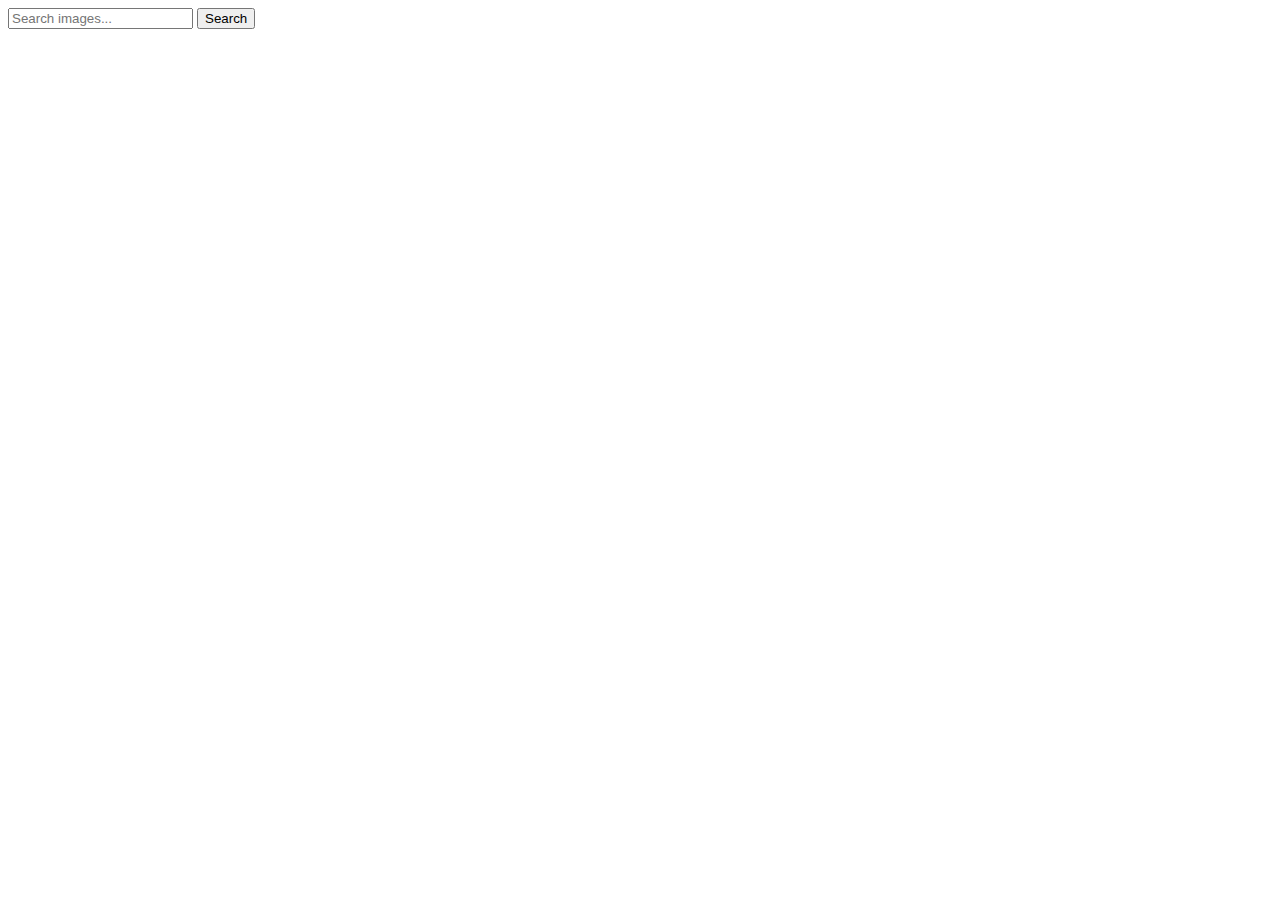
==== index.html @ 64b1526b "Deploying to gh-pages from @ anton-goydenko3001/goit-js-hw-12@7365316ac0a2bae5cbcd1631880cb2fcf49243" ====
<!DOCTYPE html>
<html lang="en">
  <head>
    <meta charset="UTF-8" />
    <link rel="icon" type="image/svg+xml" href="/goit-js-hw-12/favicon.svg" />
    <meta name="viewport" content="width=device-width, initial-scale=1.0" />
    <title>Homework 11</title>
    
    <script type="module" crossorigin src="/goit-js-hw-12/commonHelpers.js"></script>
    <link rel="modulepreload" crossorigin href="/goit-js-hw-12/assets/vendor-8c59ed88.js">
    <link rel="stylesheet" href="/goit-js-hw-12/assets/vendor-1cd1f9d9.css">
    <link rel="stylesheet" href="/goit-js-hw-12/assets/index-38ad0916.css">
  </head>
  <body>
    <form class="form">
      <input type="text" name="query" placeholder="Search images..." />
      <button type="submit" class="form-button">Search</button>
    </form>
    <span class="loader visually-hidden"></span>
    <ul class="gallery"></ul>
    
  </body>
</html>
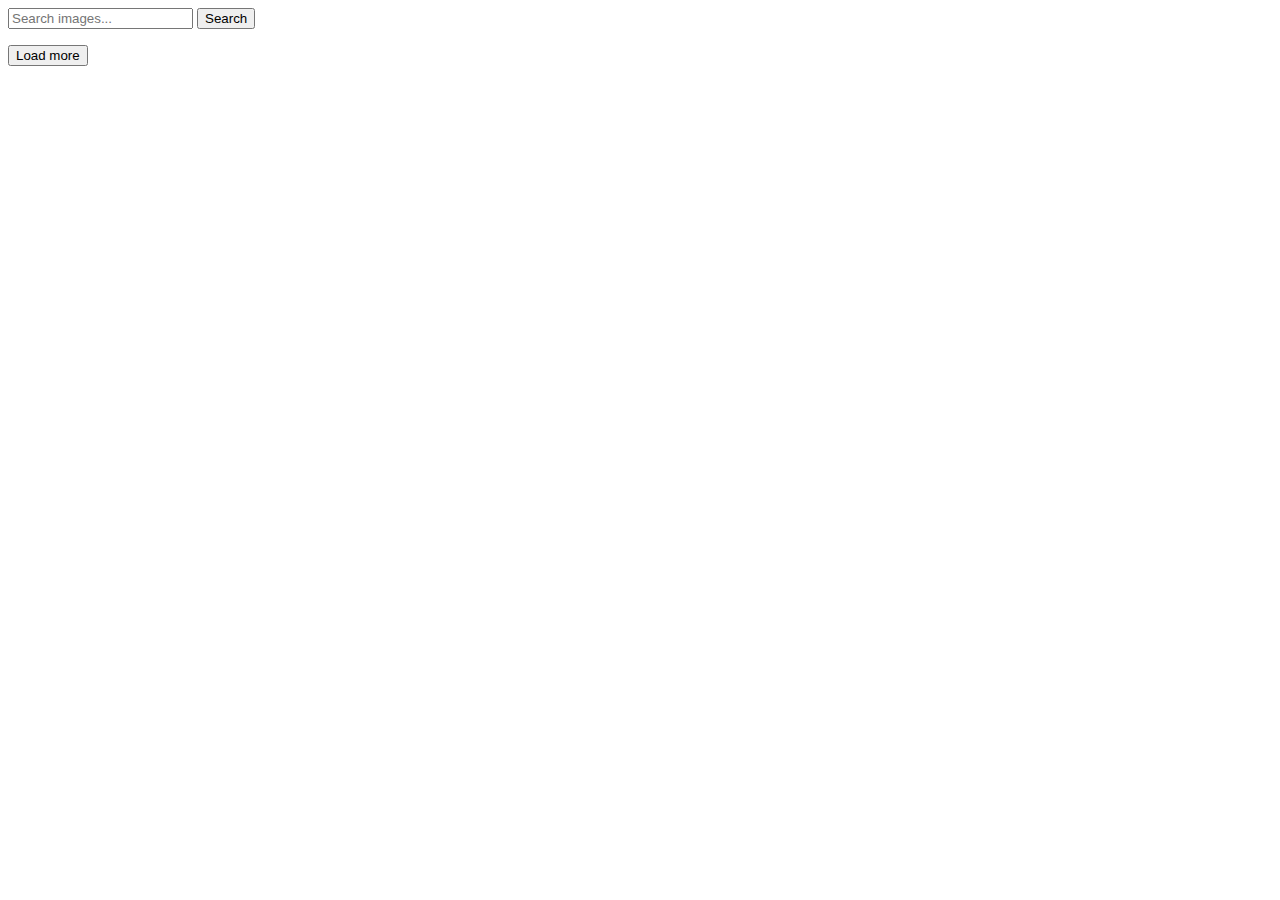
==== commit ffe2da40: "Deploying to gh-pages from @ anton-goydenko3001/goit-js-hw-12@e8ce8a42cd0cab386b2daff66ccb6a7ceef4c5" ====
--- a/index.html
+++ b/index.html
@@ -7,17 +7,18 @@
     <title>Homework 11</title>
     
     <script type="module" crossorigin src="/goit-js-hw-12/commonHelpers.js"></script>
-    <link rel="modulepreload" crossorigin href="/goit-js-hw-12/assets/vendor-8c59ed88.js">
+    <link rel="modulepreload" crossorigin href="/goit-js-hw-12/assets/vendor-6e0bf343.js">
     <link rel="stylesheet" href="/goit-js-hw-12/assets/vendor-1cd1f9d9.css">
-    <link rel="stylesheet" href="/goit-js-hw-12/assets/index-38ad0916.css">
+    <link rel="stylesheet" href="/goit-js-hw-12/assets/index-5c3194cc.css">
   </head>
   <body>
     <form class="form">
       <input type="text" name="query" placeholder="Search images..." />
       <button type="submit" class="form-button">Search</button>
     </form>
+    <ul class="gallery"></ul>
+    <button class="load-more visually-hidden">Load more</button>
     <span class="loader visually-hidden"></span>
-    <ul class="gallery"></ul>
     
   </body>
 </html>
